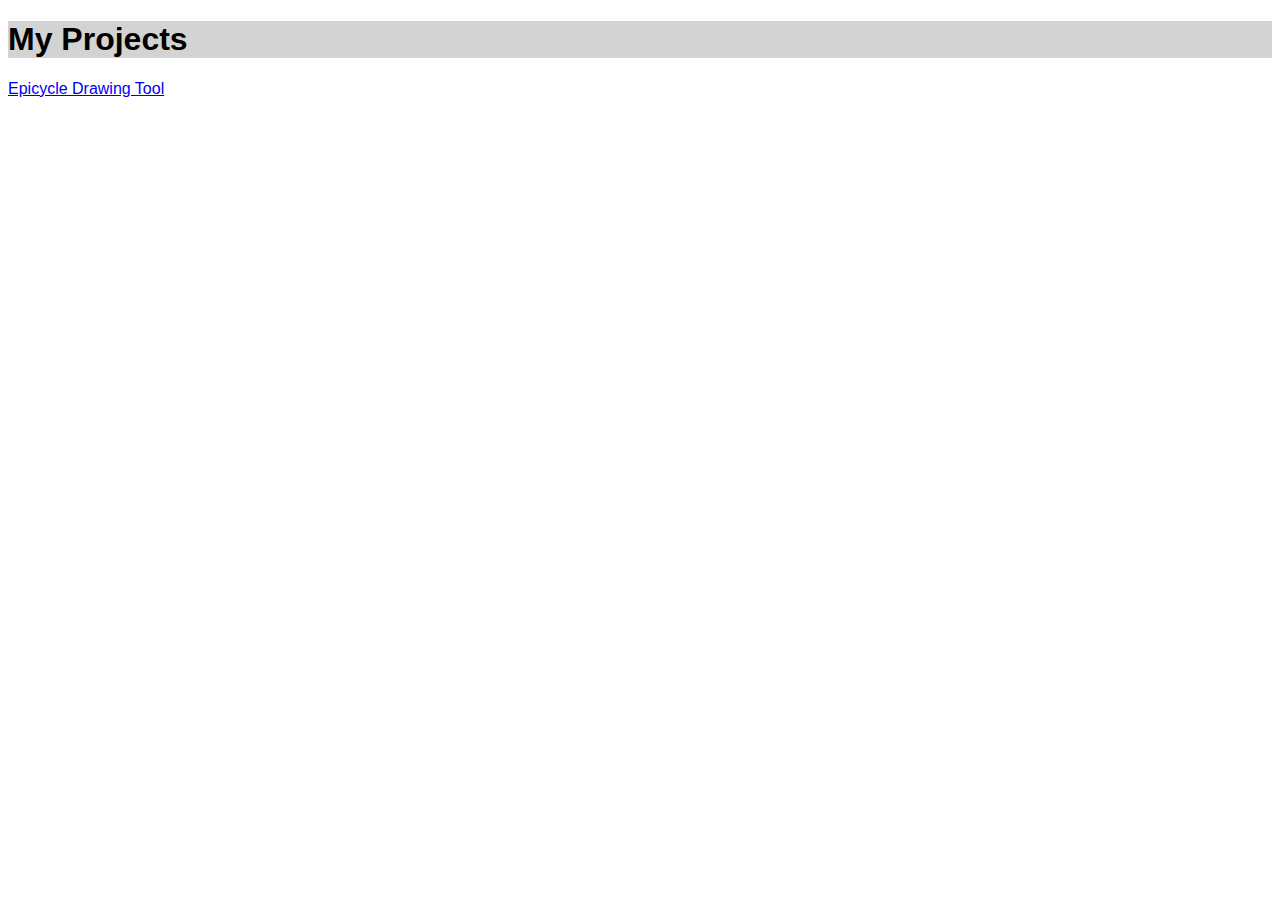
==== index.html @ b2e8ae8f "Slight modification to index.html" ====
<!DOCTYPE html>
<html lang="en">
    <head>
        <meta charset="UTF-8">
        <title>My Projects</title>
        
        <style>
            body {
                font-family: Arial;
            }
            
            h1 {
                background-color: lightgray;
            }
        </style>
    </head>

    <body>
        <h1>My Projects</h1>
        
        <a href="vec/jsvec.html">Epicycle Drawing Tool</a>
    </body>
    
</html>
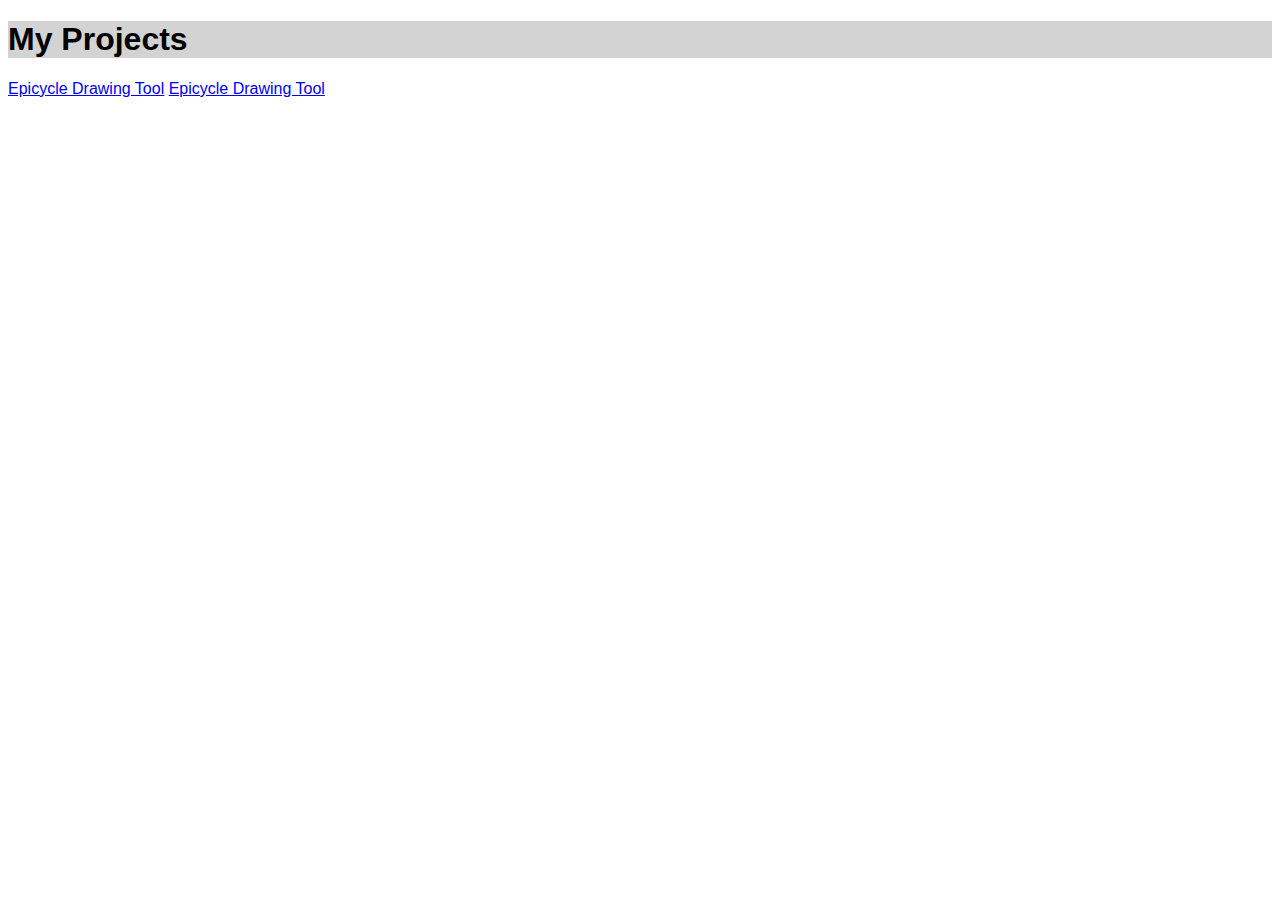
==== commit e47cb5d8: "Adding Circuit Simulator" ====
--- a/index.html
+++ b/index.html
@@ -19,6 +19,7 @@
         <h1>My Projects</h1>
         
         <a href="vec/jsvec.html">Epicycle Drawing Tool</a>
+        <a href="circ/jscirc.html">Epicycle Drawing Tool</a>
     </body>
     
 </html>
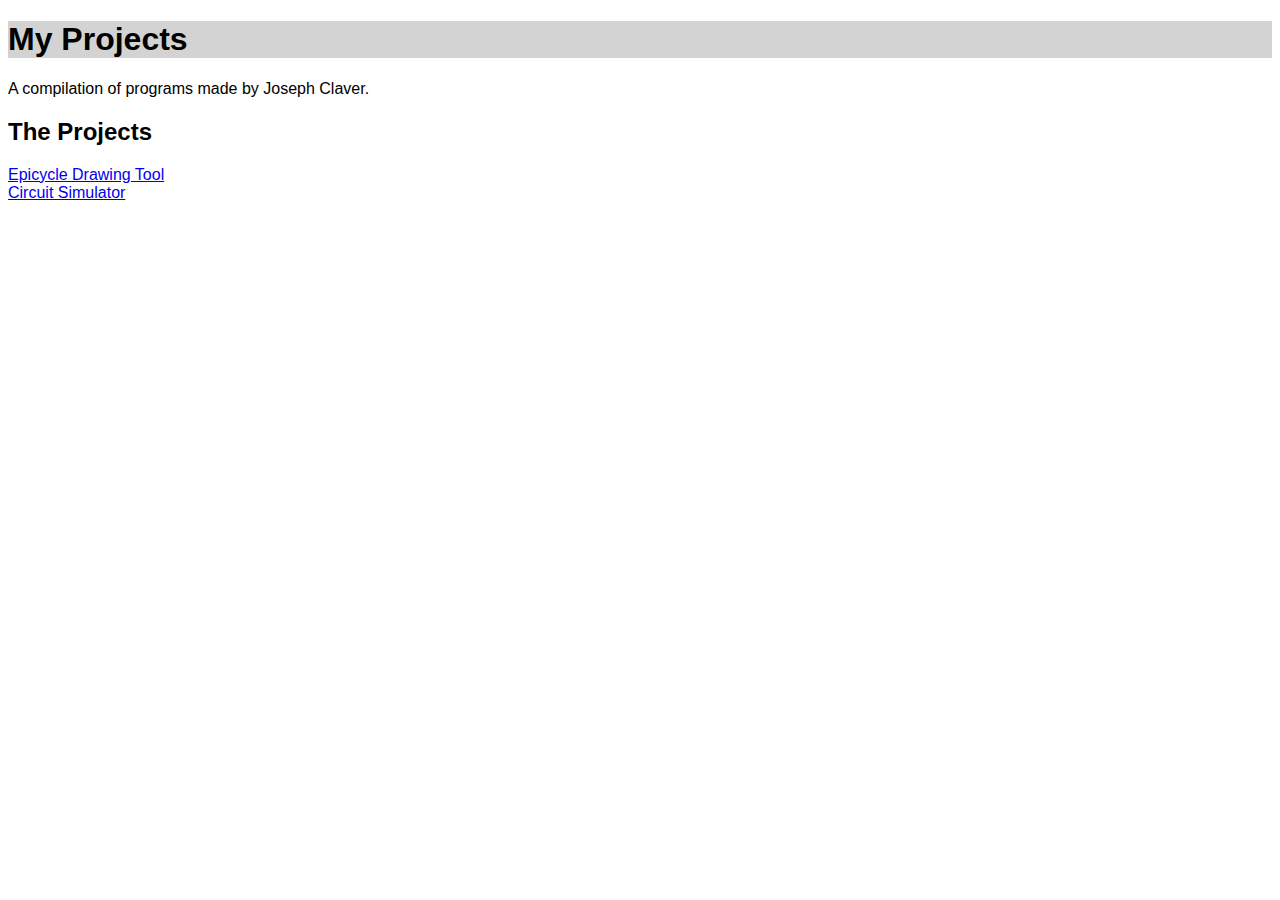
==== commit f4b369d9: "Slight modification to index.html. Removed old files from circuit program." ====
--- a/index.html
+++ b/index.html
@@ -17,9 +17,10 @@
 
     <body>
         <h1>My Projects</h1>
-        
-        <a href="vec/jsvec.html">Epicycle Drawing Tool</a>
-        <a href="circ/jscirc.html">Epicycle Drawing Tool</a>
+        A compilation of programs made by Joseph Claver.
+        <h2>The Projects</h2>
+        <a href="vec/jsvec.html">Epicycle Drawing Tool</a><br>
+        <a href="circ/jscirc.html">Circuit Simulator</a>
     </body>
     
 </html>
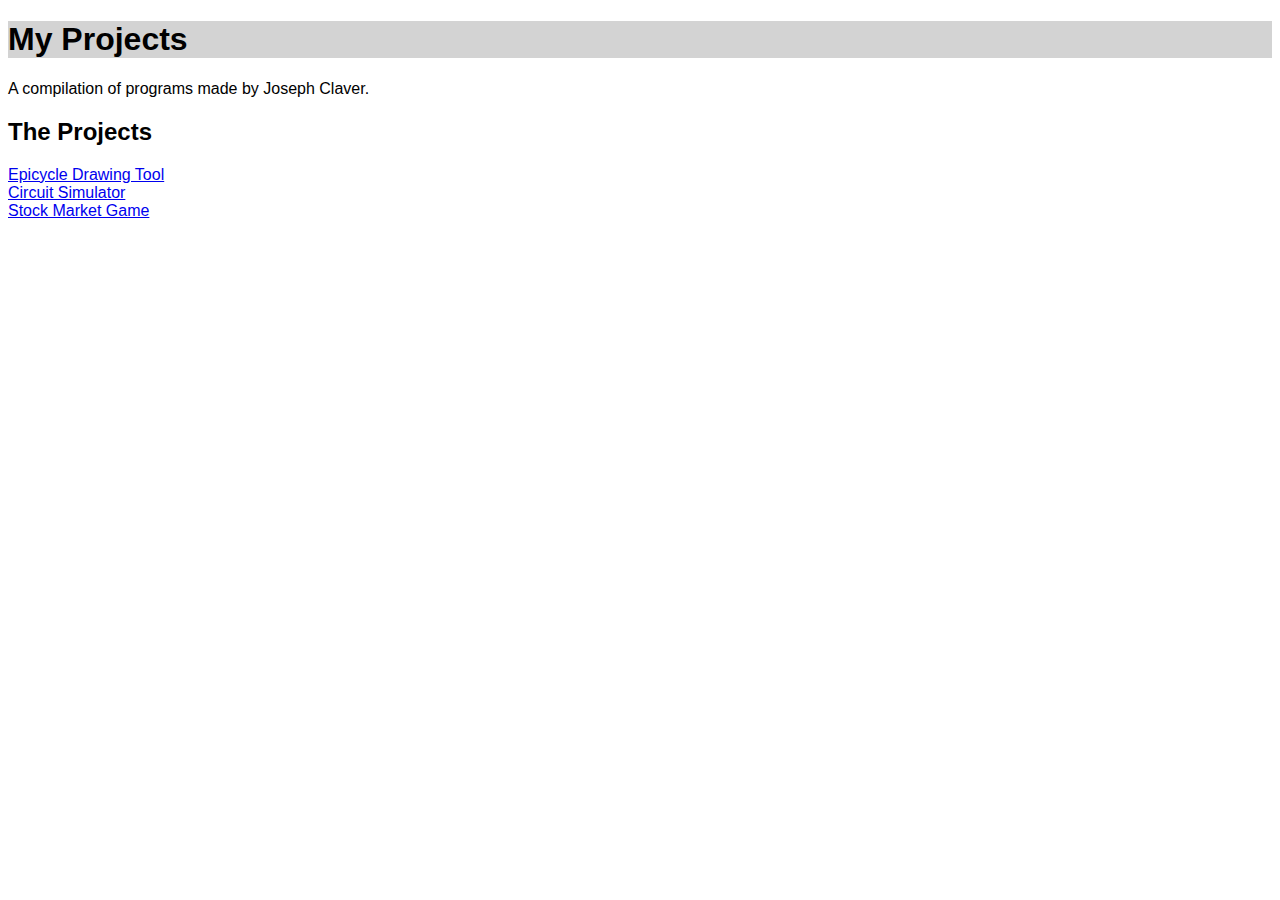
==== commit e6831f4d: "Added stock market game, and put all personal programs in a 'src' file." ====
--- a/index.html
+++ b/index.html
@@ -19,8 +19,9 @@
         <h1>My Projects</h1>
         A compilation of programs made by Joseph Claver.
         <h2>The Projects</h2>
-        <a href="vec/jsvec.html">Epicycle Drawing Tool</a><br>
-        <a href="circ/jscirc.html">Circuit Simulator</a>
+        <a href="src/vec/jsvec.html">Epicycle Drawing Tool</a><br>
+        <a href="src/circ/jscirc.html">Circuit Simulator</a><br>
+        <a href="src/stock/jsstock.html">Stock Market Game</a><br>
     </body>
     
 </html>
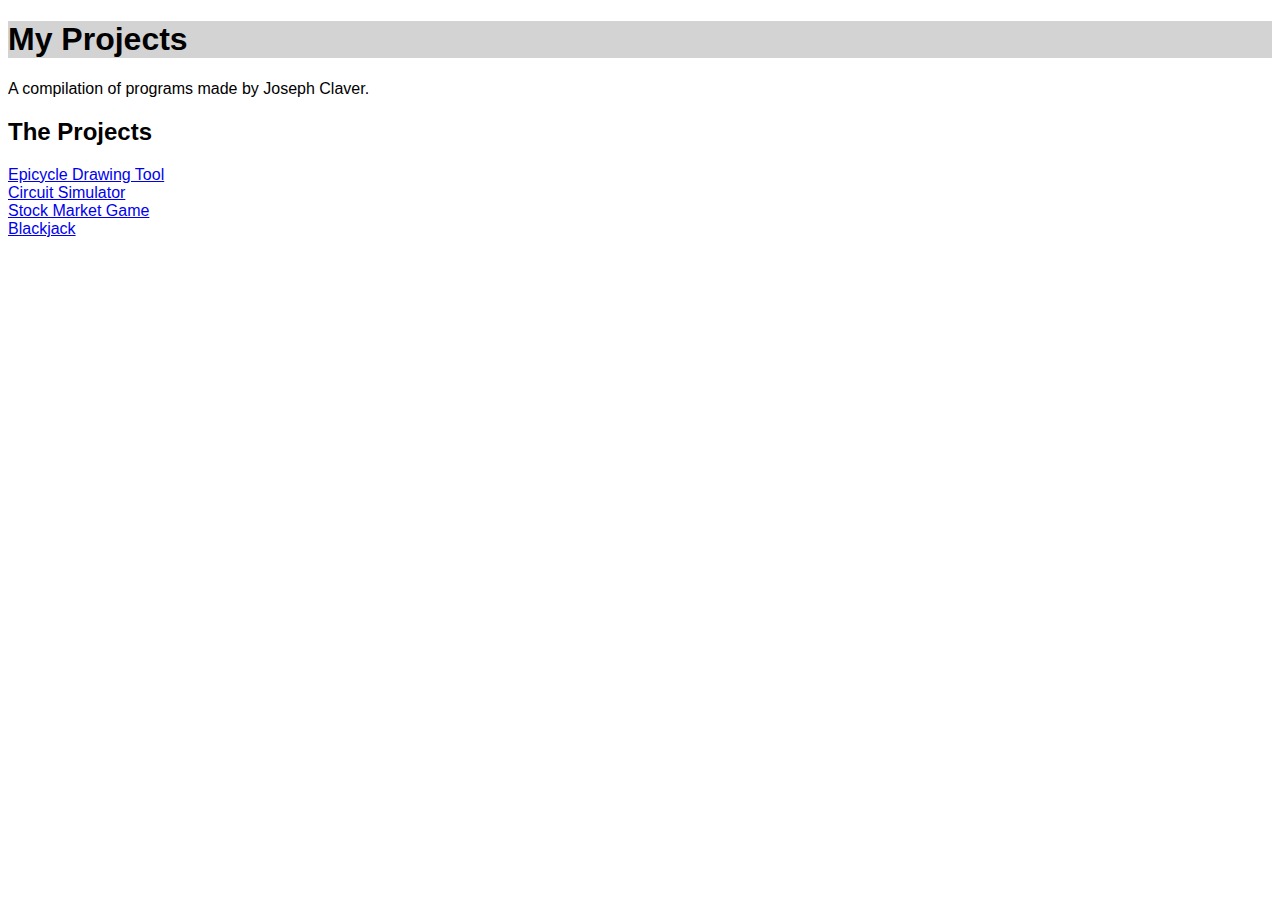
==== commit 5f8f8da6: "Added blackjack" ====
--- a/index.html
+++ b/index.html
@@ -22,6 +22,7 @@
         <a href="src/vec/jsvec.html">Epicycle Drawing Tool</a><br>
         <a href="src/circ/jscirc.html">Circuit Simulator</a><br>
         <a href="src/stock/jsstock.html">Stock Market Game</a><br>
+        <a href="src/blackjack/jsblackjack.html">Blackjack</a><br>
     </body>
     
 </html>
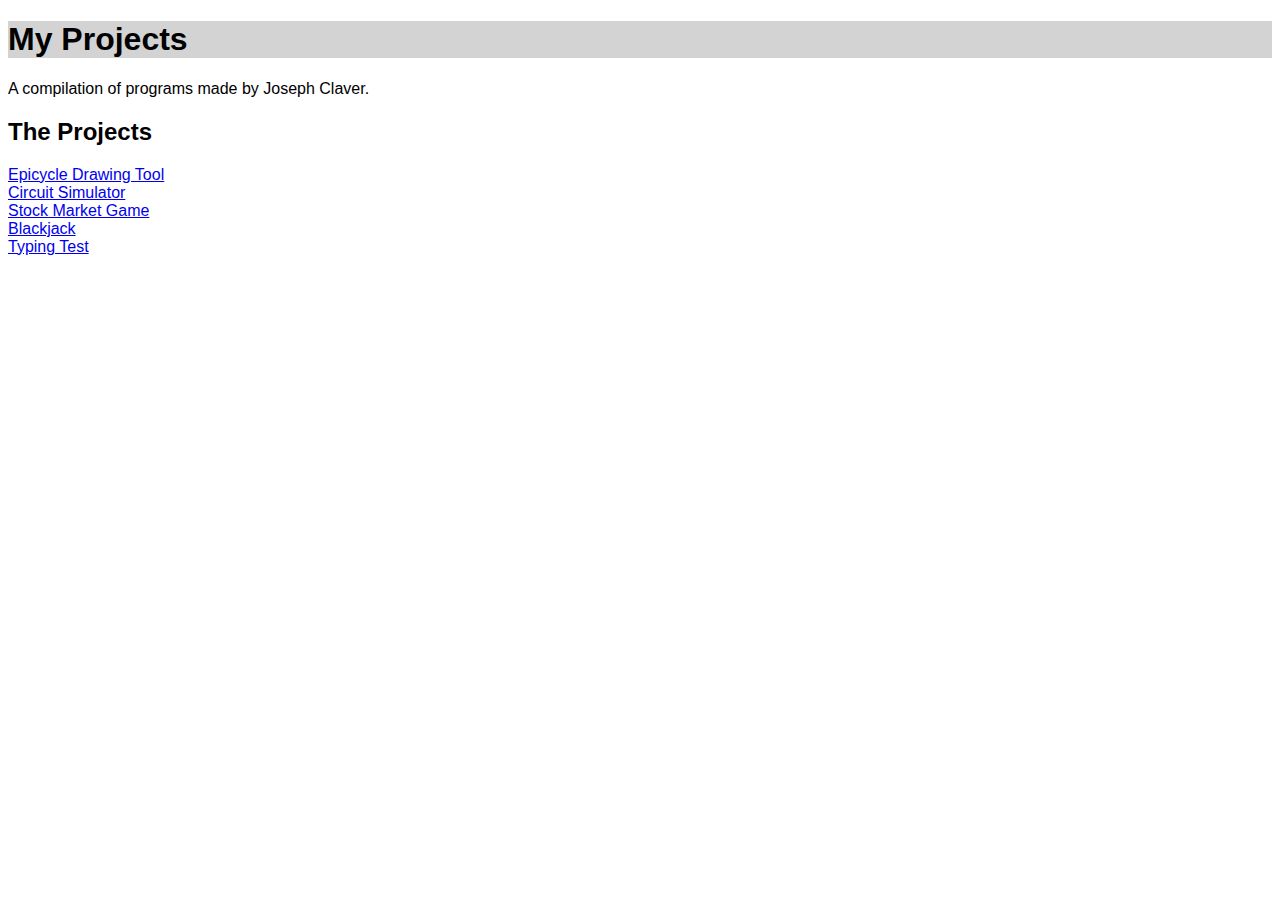
==== commit 44817cf3: "Added typing test. Small bug fix on blackjack." ====
--- a/index.html
+++ b/index.html
@@ -23,6 +23,7 @@
         <a href="src/circ/jscirc.html">Circuit Simulator</a><br>
         <a href="src/stock/jsstock.html">Stock Market Game</a><br>
         <a href="src/blackjack/jsblackjack.html">Blackjack</a><br>
+        <a href="src/type/jstype.html">Typing Test</a><br>
     </body>
     
 </html>
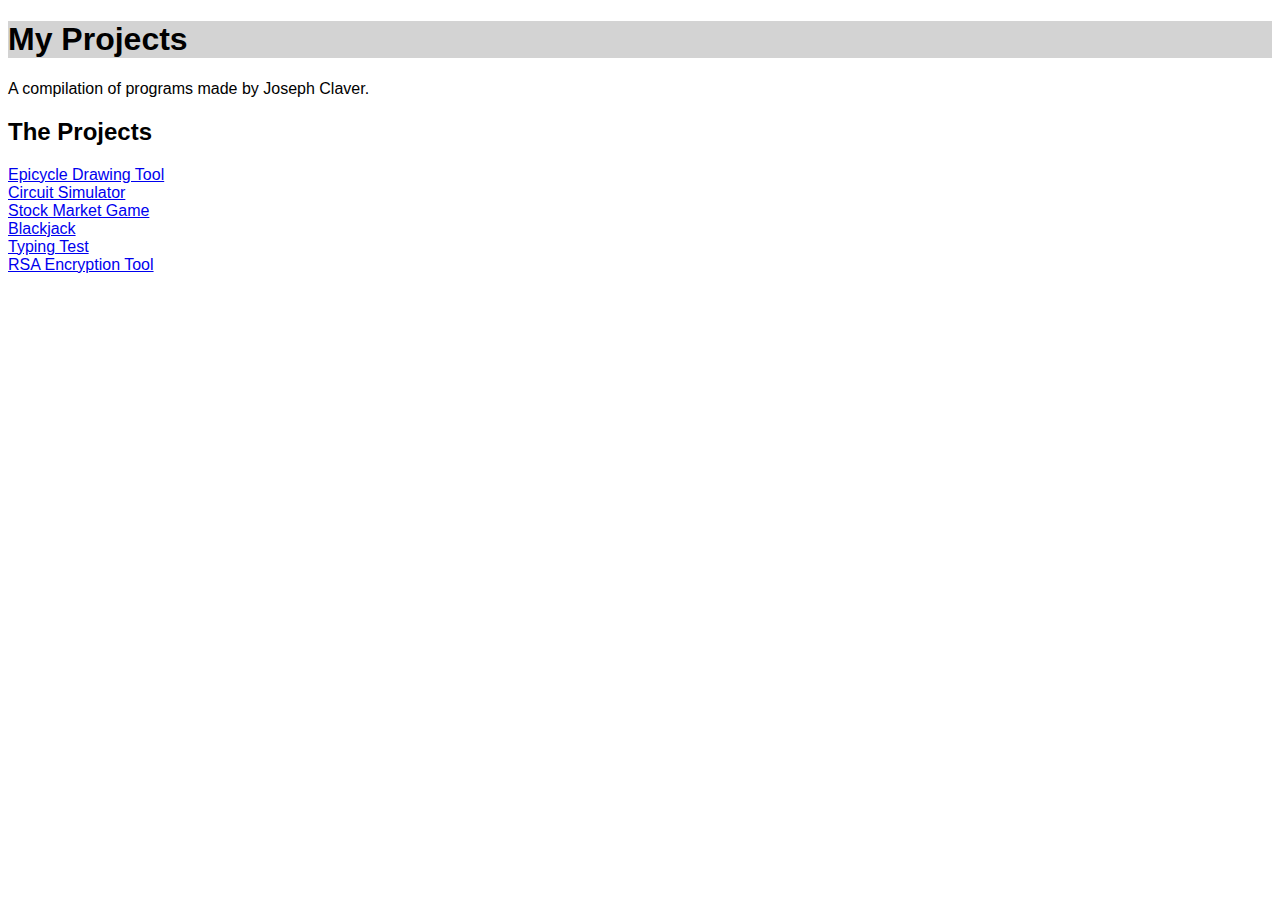
==== commit 6c917b5c: "Added RSA Encryption Tool." ====
--- a/index.html
+++ b/index.html
@@ -24,6 +24,7 @@
         <a href="src/stock/jsstock.html">Stock Market Game</a><br>
         <a href="src/blackjack/jsblackjack.html">Blackjack</a><br>
         <a href="src/type/jstype.html">Typing Test</a><br>
+        <a href="src/rsa/jsrsa.html">RSA Encryption Tool</a><br>
     </body>
     
 </html>
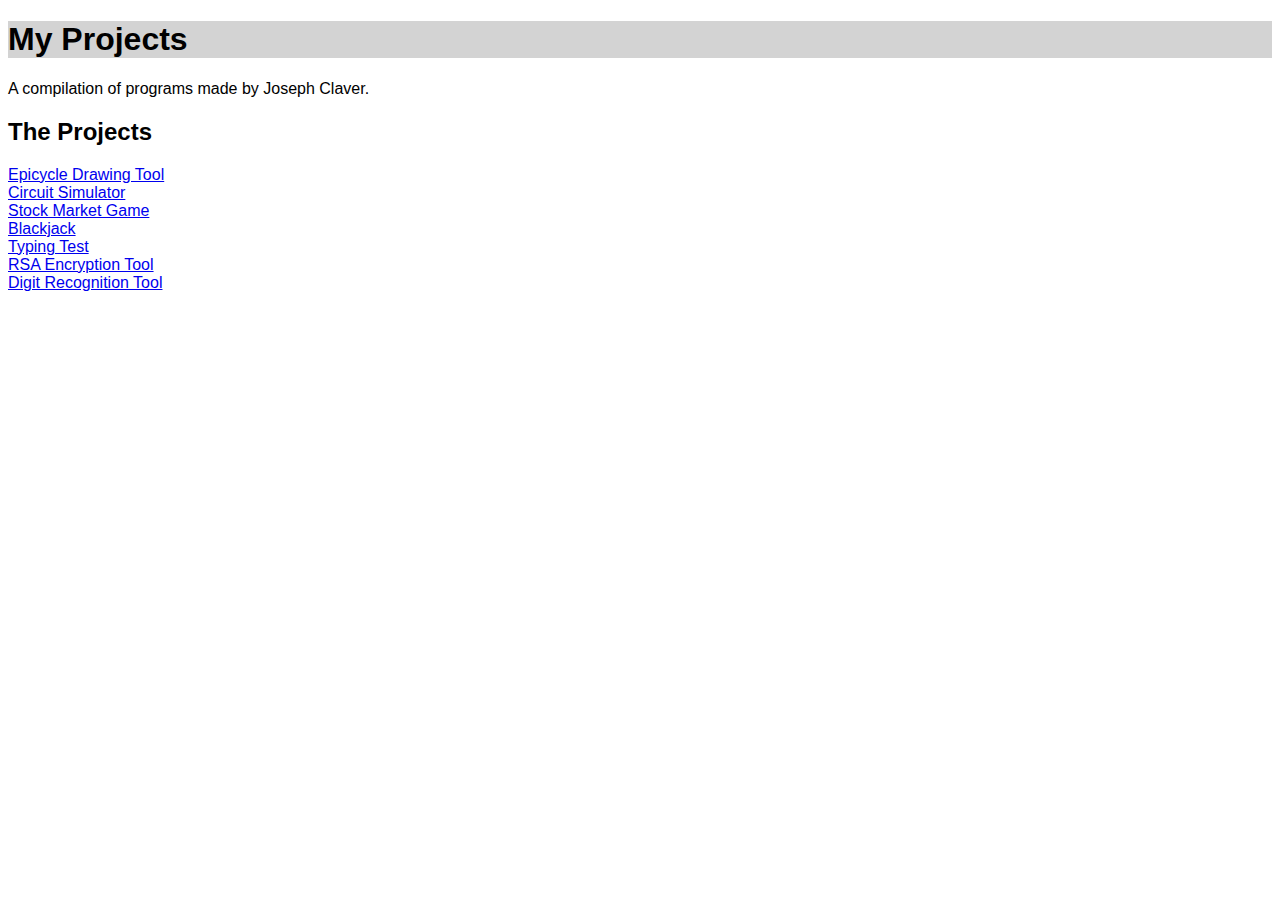
==== commit 13ea2eee: "Updated index.html to account for new program" ====
--- a/index.html
+++ b/index.html
@@ -25,6 +25,7 @@
         <a href="src/blackjack/jsblackjack.html">Blackjack</a><br>
         <a href="src/type/jstype.html">Typing Test</a><br>
         <a href="src/rsa/jsrsa.html">RSA Encryption Tool</a><br>
+        <a href="src/digits/jsnet.html">Digit Recognition Tool</a>
     </body>
     
 </html>
